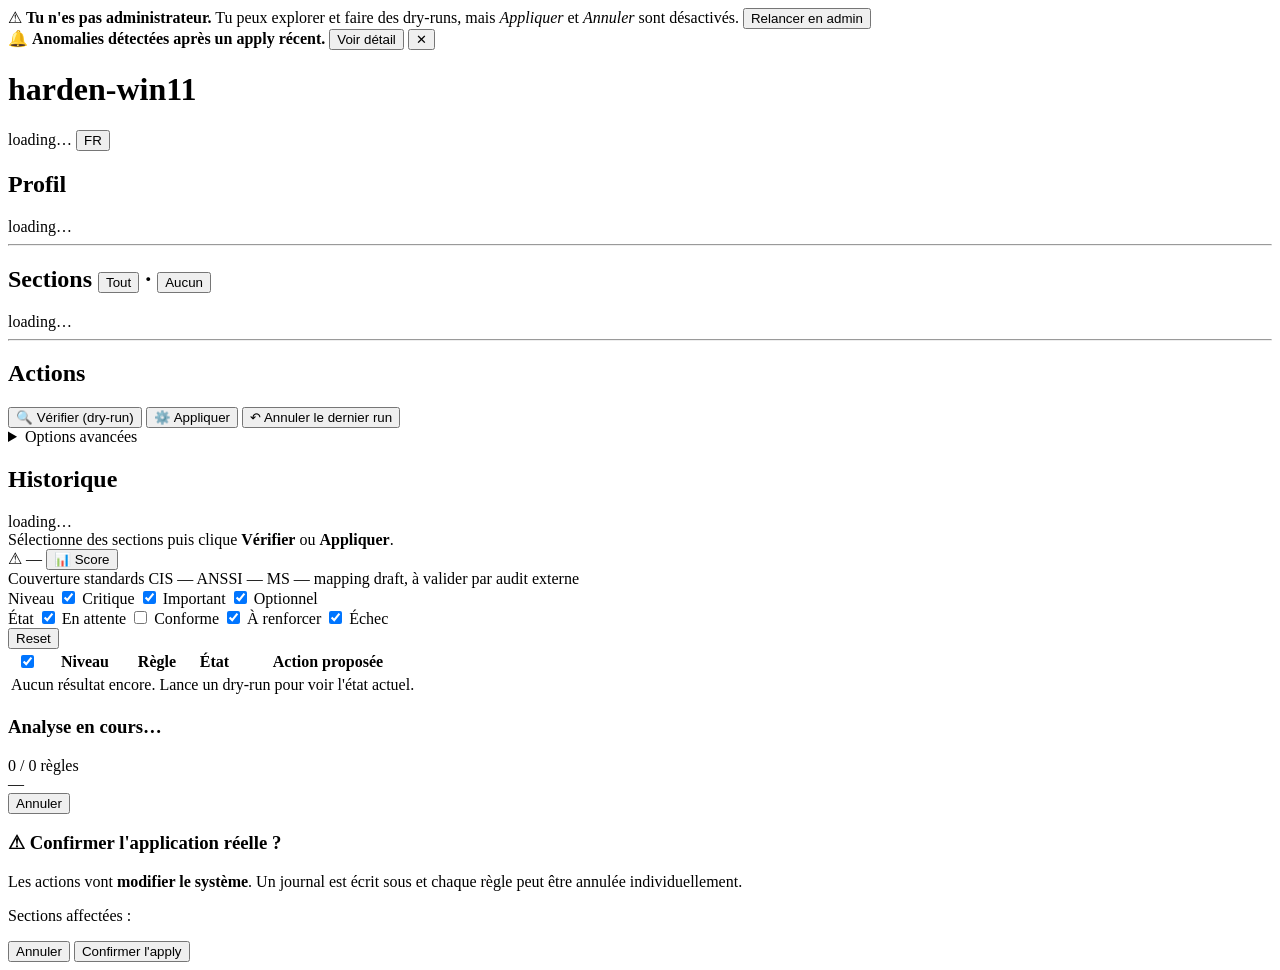
==== cmd/harden-gui/frontend/index.html @ a98990bb "feat(ux+i18n): hover tooltip + EN translation + English README UX feedback addressed: the 4 user-fri" ====
<!DOCTYPE html>
<html lang="fr">
<head>
    <meta charset="UTF-8">
    <meta name="viewport" content="width=device-width, initial-scale=1.0">
    <title>harden-win11 — GUI</title>
    <link rel="stylesheet" href="/style.css">
    <script src="/i18n.js" defer></script>
</head>
<body>

<div id="admin-banner" class="admin-banner hidden">
    <span class="admin-banner-icon">⚠</span>
    <span class="admin-banner-text">
        <strong>Tu n'es pas administrateur.</strong>
        Tu peux explorer et faire des dry-runs, mais <em>Appliquer</em> et <em>Annuler</em> sont désactivés.
    </span>
    <button type="button" id="btn-relaunch-admin" class="btn-relaunch">Relancer en admin</button>
</div>

<div id="watchlist-banner" class="watchlist-banner hidden">
    <span class="watchlist-banner-icon">🔔</span>
    <span class="watchlist-banner-text">
        <strong>Anomalies détectées après un apply récent.</strong>
        <span id="watchlist-summary"></span>
    </span>
    <button type="button" id="btn-watchlist-detail" class="btn-watchlist-detail">Voir détail</button>
    <button type="button" id="btn-watchlist-dismiss" class="btn-watchlist-dismiss" title="Fermer">✕</button>
</div>

<header>
    <h1>harden-win11</h1>
    <span id="engine-info" class="muted">loading…</span>
    <span class="spacer"></span>
    <span id="log-path" class="muted small" title="Log de la GUI"></span>
    <button type="button" id="btn-lang-toggle" class="btn-lang" title="Switch language">FR</button>
</header>

<main>
    <aside>
        <h2>Profil</h2>
        <div id="profile-list" class="profile-list">loading…</div>

        <hr>

        <h2>Sections <span class="section-toggle-buttons">
            <button type="button" class="link-btn" id="sections-all">Tout</button>
            <span class="muted">·</span>
            <button type="button" class="link-btn" id="sections-none">Aucun</button>
        </span></h2>
        <div id="sections-list">loading…</div>

        <hr>

        <h2>Actions</h2>
        <div class="actions">
            <button id="btn-dryrun" title="Lit l'état système sans rien modifier (sans admin requis)">
                🔍 Vérifier (dry-run)
            </button>
            <button id="btn-apply" class="danger" title="Applique réellement les changements (admin requis)">
                ⚙️ Appliquer
            </button>
            <button id="btn-undo" class="warn" title="Annule les changements du dernier run">
                ↶ Annuler le dernier run
            </button>
            <details class="advanced">
                <summary>Options avancées</summary>
                <label class="audit-toggle" title="Pour les protections Microsoft Defender qui peuvent générer des faux positifs (ASR, Network Protection) : active un mode test pendant 1-2 semaines pour voir ce qui serait bloqué dans Event Viewer (events 1121/1122) sans casser tes apps. Une fois sûr qu'aucune app légitime n'est impactée, décoche pour activer le blocage réel.">
                    <input type="checkbox" id="audit-mode">
                    <span>Mode test (n'enregistre que sans bloquer)</span>
                </label>
            </details>
        </div>

        <h2>Historique</h2>
        <div id="runs-list" class="muted small">loading…</div>
    </aside>

    <section id="results-pane">
        <div id="status-bar" class="muted">Sélectionne des sections puis clique <strong>Vérifier</strong> ou <strong>Appliquer</strong>.</div>

        <div id="dashboard" class="hidden">
            <span id="dash-icon" class="dash-icon">⚠</span>
            <span id="dash-headline" class="dash-headline">—</span>
            <span id="dash-detail" class="dash-detail"></span>
            <button type="button" id="btn-maturity" class="btn-maturity hidden" title="Voir ton score de maturité hardening (note A/B/C/D)">📊 Score</button>
        </div>

        <div id="coverage-bar" class="coverage-bar hidden" title="Couverture des règles harden-win11 vs référentiels publics. Clique pour le détail.">
            <span class="cov-label">Couverture standards</span>
            <span class="cov-pill" data-fw="cis">CIS —</span>
            <span class="cov-pill" data-fw="anssi">ANSSI —</span>
            <span class="cov-pill" data-fw="ms_baseline">MS —</span>
            <span class="cov-disclaimer muted small">mapping draft, à valider par audit externe</span>
        </div>

        <div id="filters">
            <div class="filter-group">
                <span class="filter-label">Niveau</span>
                <label><input type="checkbox" class="filter-severity" value="critical" checked> <span class="filter-pill critical">Critique</span></label>
                <label><input type="checkbox" class="filter-severity" value="important" checked> <span class="filter-pill important">Important</span></label>
                <label><input type="checkbox" class="filter-severity" value="nice-to-have" checked> <span class="filter-pill nice-to-have">Optionnel</span></label>
            </div>
            <div class="filter-group">
                <span class="filter-label">État</span>
                <label><input type="checkbox" class="filter-status" value="pending" checked> En attente</label>
                <label><input type="checkbox" class="filter-status" value="conforme"> Conforme</label>
                <label><input type="checkbox" class="filter-status" value="to-apply" checked> À renforcer</label>
                <label><input type="checkbox" class="filter-status" value="failed" checked> Échec</label>
            </div>
            <button id="filter-reset" class="filter-reset" title="Réinitialiser les filtres">Reset</button>
            <span id="filter-count" class="muted small"></span>
        </div>

        <div id="results-table-wrap">
            <table id="results-table">
                <thead>
                    <tr>
                        <th class="col-include" title="Décoche pour exclure cette règle du prochain run">
                            <input type="checkbox" id="include-all" checked title="Tout cocher / décocher">
                        </th>
                        <th class="col-severity">Niveau</th>
                        <th class="col-rule">Règle</th>
                        <th class="col-status">État</th>
                        <th class="col-detail">Action proposée</th>
                    </tr>
                </thead>
                <tbody id="results-body">
                    <tr class="empty"><td colspan="5">Aucun résultat encore. Lance un dry-run pour voir l'état actuel.</td></tr>
                </tbody>
            </table>
        </div>
    </section>
</main>

<!-- Loader overlay pendant un run -->
<div id="loader" class="overlay hidden">
    <div class="loader-content">
        <div class="spinner"></div>
        <div class="loader-text">
            <h3 id="loader-title">Analyse en cours…</h3>
            <div id="loader-progress" class="muted small">0 / 0 règles</div>
            <div id="loader-current" class="muted small">—</div>
        </div>
        <button id="btn-cancel" class="warn">Annuler</button>
    </div>
</div>

<!-- Modal confirmation apply -->
<div id="modal-confirm" class="overlay hidden">
    <div class="modal-content">
        <h3>⚠ Confirmer l'application réelle ?</h3>
        <p>Les actions vont <strong>modifier le système</strong>. Un journal est écrit sous <code id="modal-journal-dir"></code> et chaque règle peut être annulée individuellement.</p>
        <p>Sections affectées :</p>
        <ul id="modal-sections"></ul>
        <div class="modal-actions">
            <button id="modal-cancel">Annuler</button>
            <button id="modal-confirm-btn" class="danger">Confirmer l'apply</button>
        </div>
    </div>
</div>

<!-- Tooltip flottant pour les règles -->
<div id="rule-tooltip" class="tooltip hidden"></div>

<script src="/app.js"></script>
</body>
</html>
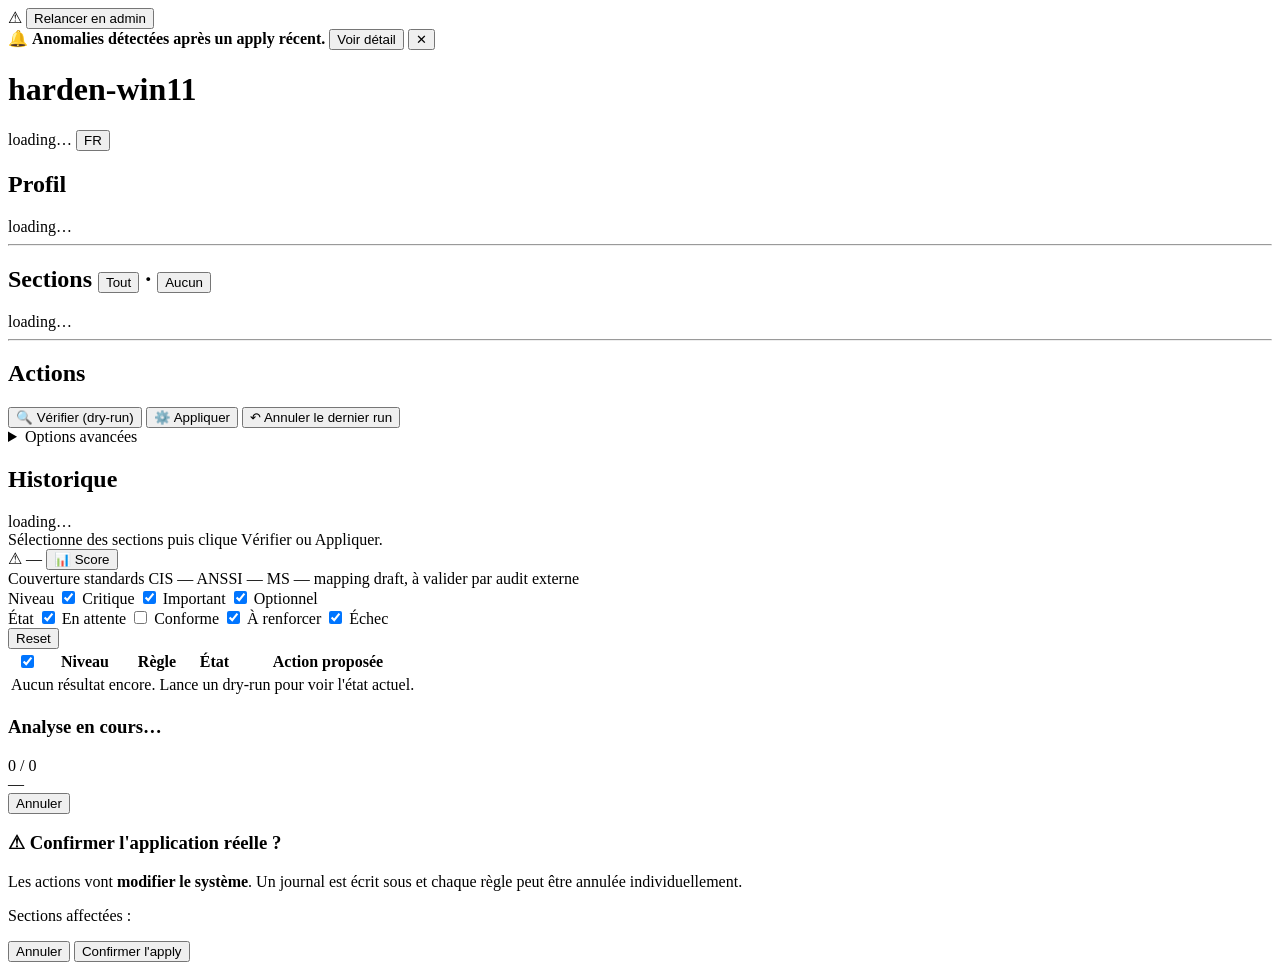
==== commit e33def82: "fix(i18n): translate ALL static UI text via data-i18n attributes User report (with screenshot): clic" ====
--- a/cmd/harden-gui/frontend/index.html
+++ b/cmd/harden-gui/frontend/index.html
@@ -11,20 +11,17 @@
 
 <div id="admin-banner" class="admin-banner hidden">
     <span class="admin-banner-icon">⚠</span>
-    <span class="admin-banner-text">
-        <strong>Tu n'es pas administrateur.</strong>
-        Tu peux explorer et faire des dry-runs, mais <em>Appliquer</em> et <em>Annuler</em> sont désactivés.
-    </span>
-    <button type="button" id="btn-relaunch-admin" class="btn-relaunch">Relancer en admin</button>
+    <span class="admin-banner-text"></span>
+    <button type="button" id="btn-relaunch-admin" class="btn-relaunch" data-i18n="admin.relaunch">Relancer en admin</button>
 </div>
 
 <div id="watchlist-banner" class="watchlist-banner hidden">
     <span class="watchlist-banner-icon">🔔</span>
     <span class="watchlist-banner-text">
-        <strong>Anomalies détectées après un apply récent.</strong>
+        <strong data-i18n="watchlist.title">Anomalies détectées après un apply récent.</strong>
         <span id="watchlist-summary"></span>
     </span>
-    <button type="button" id="btn-watchlist-detail" class="btn-watchlist-detail">Voir détail</button>
+    <button type="button" id="btn-watchlist-detail" class="btn-watchlist-detail" data-i18n="watchlist.detail">Voir détail</button>
     <button type="button" id="btn-watchlist-dismiss" class="btn-watchlist-dismiss" title="Fermer">✕</button>
 </div>
 
@@ -38,77 +35,77 @@
 
 <main>
     <aside>
-        <h2>Profil</h2>
+        <h2 data-i18n="aside.profile">Profil</h2>
         <div id="profile-list" class="profile-list">loading…</div>
 
         <hr>
 
-        <h2>Sections <span class="section-toggle-buttons">
-            <button type="button" class="link-btn" id="sections-all">Tout</button>
+        <h2><span data-i18n="aside.sections">Sections</span> <span class="section-toggle-buttons">
+            <button type="button" class="link-btn" id="sections-all" data-i18n="aside.tout">Tout</button>
             <span class="muted">·</span>
-            <button type="button" class="link-btn" id="sections-none">Aucun</button>
+            <button type="button" class="link-btn" id="sections-none" data-i18n="aside.aucun">Aucun</button>
         </span></h2>
         <div id="sections-list">loading…</div>
 
         <hr>
 
-        <h2>Actions</h2>
+        <h2 data-i18n="aside.actions">Actions</h2>
         <div class="actions">
-            <button id="btn-dryrun" title="Lit l'état système sans rien modifier (sans admin requis)">
+            <button id="btn-dryrun" title="Lit l'état système sans rien modifier (sans admin requis)" data-i18n="btn.dryrun">
                 🔍 Vérifier (dry-run)
             </button>
-            <button id="btn-apply" class="danger" title="Applique réellement les changements (admin requis)">
+            <button id="btn-apply" class="danger" title="Applique réellement les changements (admin requis)" data-i18n="btn.apply">
                 ⚙️ Appliquer
             </button>
-            <button id="btn-undo" class="warn" title="Annule les changements du dernier run">
+            <button id="btn-undo" class="warn" title="Annule les changements du dernier run" data-i18n="btn.undo">
                 ↶ Annuler le dernier run
             </button>
             <details class="advanced">
-                <summary>Options avancées</summary>
+                <summary data-i18n="aside.advanced">Options avancées</summary>
                 <label class="audit-toggle" title="Pour les protections Microsoft Defender qui peuvent générer des faux positifs (ASR, Network Protection) : active un mode test pendant 1-2 semaines pour voir ce qui serait bloqué dans Event Viewer (events 1121/1122) sans casser tes apps. Une fois sûr qu'aucune app légitime n'est impactée, décoche pour activer le blocage réel.">
                     <input type="checkbox" id="audit-mode">
-                    <span>Mode test (n'enregistre que sans bloquer)</span>
+                    <span data-i18n="aside.audit_label">Mode test (n'enregistre que sans bloquer)</span>
                 </label>
             </details>
         </div>
 
-        <h2>Historique</h2>
+        <h2 data-i18n="aside.history">Historique</h2>
         <div id="runs-list" class="muted small">loading…</div>
     </aside>
 
     <section id="results-pane">
-        <div id="status-bar" class="muted">Sélectionne des sections puis clique <strong>Vérifier</strong> ou <strong>Appliquer</strong>.</div>
+        <div id="status-bar" class="muted" data-i18n="status.placeholder">Sélectionne des sections puis clique Vérifier ou Appliquer.</div>
 
         <div id="dashboard" class="hidden">
             <span id="dash-icon" class="dash-icon">⚠</span>
             <span id="dash-headline" class="dash-headline">—</span>
             <span id="dash-detail" class="dash-detail"></span>
-            <button type="button" id="btn-maturity" class="btn-maturity hidden" title="Voir ton score de maturité hardening (note A/B/C/D)">📊 Score</button>
+            <button type="button" id="btn-maturity" class="btn-maturity hidden" title="Voir ton score de maturité hardening (note A/B/C/D)" data-i18n="btn.score">📊 Score</button>
         </div>
 
         <div id="coverage-bar" class="coverage-bar hidden" title="Couverture des règles harden-win11 vs référentiels publics. Clique pour le détail.">
-            <span class="cov-label">Couverture standards</span>
+            <span class="cov-label" data-i18n="coverage.label">Couverture standards</span>
             <span class="cov-pill" data-fw="cis">CIS —</span>
             <span class="cov-pill" data-fw="anssi">ANSSI —</span>
             <span class="cov-pill" data-fw="ms_baseline">MS —</span>
-            <span class="cov-disclaimer muted small">mapping draft, à valider par audit externe</span>
+            <span class="cov-disclaimer muted small" data-i18n="coverage.disclaimer">mapping draft, à valider par audit externe</span>
         </div>
 
         <div id="filters">
             <div class="filter-group">
-                <span class="filter-label">Niveau</span>
-                <label><input type="checkbox" class="filter-severity" value="critical" checked> <span class="filter-pill critical">Critique</span></label>
-                <label><input type="checkbox" class="filter-severity" value="important" checked> <span class="filter-pill important">Important</span></label>
-                <label><input type="checkbox" class="filter-severity" value="nice-to-have" checked> <span class="filter-pill nice-to-have">Optionnel</span></label>
+                <span class="filter-label" data-i18n="filter.level">Niveau</span>
+                <label><input type="checkbox" class="filter-severity" value="critical" checked> <span class="filter-pill critical" data-i18n="filter.critical">Critique</span></label>
+                <label><input type="checkbox" class="filter-severity" value="important" checked> <span class="filter-pill important" data-i18n="filter.important">Important</span></label>
+                <label><input type="checkbox" class="filter-severity" value="nice-to-have" checked> <span class="filter-pill nice-to-have" data-i18n="filter.nice">Optionnel</span></label>
             </div>
             <div class="filter-group">
-                <span class="filter-label">État</span>
-                <label><input type="checkbox" class="filter-status" value="pending" checked> En attente</label>
-                <label><input type="checkbox" class="filter-status" value="conforme"> Conforme</label>
-                <label><input type="checkbox" class="filter-status" value="to-apply" checked> À renforcer</label>
-                <label><input type="checkbox" class="filter-status" value="failed" checked> Échec</label>
+                <span class="filter-label" data-i18n="filter.state">État</span>
+                <label><input type="checkbox" class="filter-status" value="pending" checked> <span data-i18n="filter.pending">En attente</span></label>
+                <label><input type="checkbox" class="filter-status" value="conforme"> <span data-i18n="filter.compliant">Conforme</span></label>
+                <label><input type="checkbox" class="filter-status" value="to-apply" checked> <span data-i18n="filter.toapply">À renforcer</span></label>
+                <label><input type="checkbox" class="filter-status" value="failed" checked> <span data-i18n="filter.failed">Échec</span></label>
             </div>
-            <button id="filter-reset" class="filter-reset" title="Réinitialiser les filtres">Reset</button>
+            <button id="filter-reset" class="filter-reset" title="Réinitialiser les filtres" data-i18n="filter.reset">Reset</button>
             <span id="filter-count" class="muted small"></span>
         </div>
 
@@ -119,48 +116,49 @@
                         <th class="col-include" title="Décoche pour exclure cette règle du prochain run">
                             <input type="checkbox" id="include-all" checked title="Tout cocher / décocher">
                         </th>
-                        <th class="col-severity">Niveau</th>
-                        <th class="col-rule">Règle</th>
-                        <th class="col-status">État</th>
-                        <th class="col-detail">Action proposée</th>
+                        <th class="col-severity" data-i18n="table.severity">Niveau</th>
+                        <th class="col-rule" data-i18n="table.rule">Règle</th>
+                        <th class="col-status" data-i18n="table.state">État</th>
+                        <th class="col-detail" data-i18n="table.action">Action proposée</th>
                     </tr>
                 </thead>
                 <tbody id="results-body">
-                    <tr class="empty"><td colspan="5">Aucun résultat encore. Lance un dry-run pour voir l'état actuel.</td></tr>
+                    <tr class="empty"><td colspan="5" data-i18n="table.empty">Aucun résultat encore. Lance un dry-run pour voir l'état actuel.</td></tr>
                 </tbody>
             </table>
         </div>
     </section>
 </main>
 
-<!-- Loader overlay pendant un run -->
 <div id="loader" class="overlay hidden">
     <div class="loader-content">
         <div class="spinner"></div>
         <div class="loader-text">
-            <h3 id="loader-title">Analyse en cours…</h3>
-            <div id="loader-progress" class="muted small">0 / 0 règles</div>
+            <h3 id="loader-title" data-i18n="loader.analyzing">Analyse en cours…</h3>
+            <div id="loader-progress" class="muted small">0 / 0</div>
             <div id="loader-current" class="muted small">—</div>
         </div>
-        <button id="btn-cancel" class="warn">Annuler</button>
+        <button id="btn-cancel" class="warn" data-i18n="btn.cancel">Annuler</button>
     </div>
 </div>
 
-<!-- Modal confirmation apply -->
 <div id="modal-confirm" class="overlay hidden">
     <div class="modal-content">
-        <h3>⚠ Confirmer l'application réelle ?</h3>
-        <p>Les actions vont <strong>modifier le système</strong>. Un journal est écrit sous <code id="modal-journal-dir"></code> et chaque règle peut être annulée individuellement.</p>
-        <p>Sections affectées :</p>
+        <h3 data-i18n="modal.confirm_title">⚠ Confirmer l'application réelle ?</h3>
+        <p>
+            <span data-i18n="modal.confirm_text_pre">Les actions vont</span>
+            <strong data-i18n="modal.confirm_text_strong">modifier le système</strong>.
+            <span data-i18n="modal.confirm_text_post">Un journal est écrit sous <code id="modal-journal-dir"></code> et chaque règle peut être annulée individuellement.</span>
+        </p>
+        <p data-i18n="modal.affected">Sections affectées :</p>
         <ul id="modal-sections"></ul>
         <div class="modal-actions">
-            <button id="modal-cancel">Annuler</button>
-            <button id="modal-confirm-btn" class="danger">Confirmer l'apply</button>
+            <button id="modal-cancel" data-i18n="btn.cancel">Annuler</button>
+            <button id="modal-confirm-btn" class="danger" data-i18n="modal.confirm_btn">Confirmer l'apply</button>
         </div>
     </div>
 </div>
 
-<!-- Tooltip flottant pour les règles -->
 <div id="rule-tooltip" class="tooltip hidden"></div>
 
 <script src="/app.js"></script>
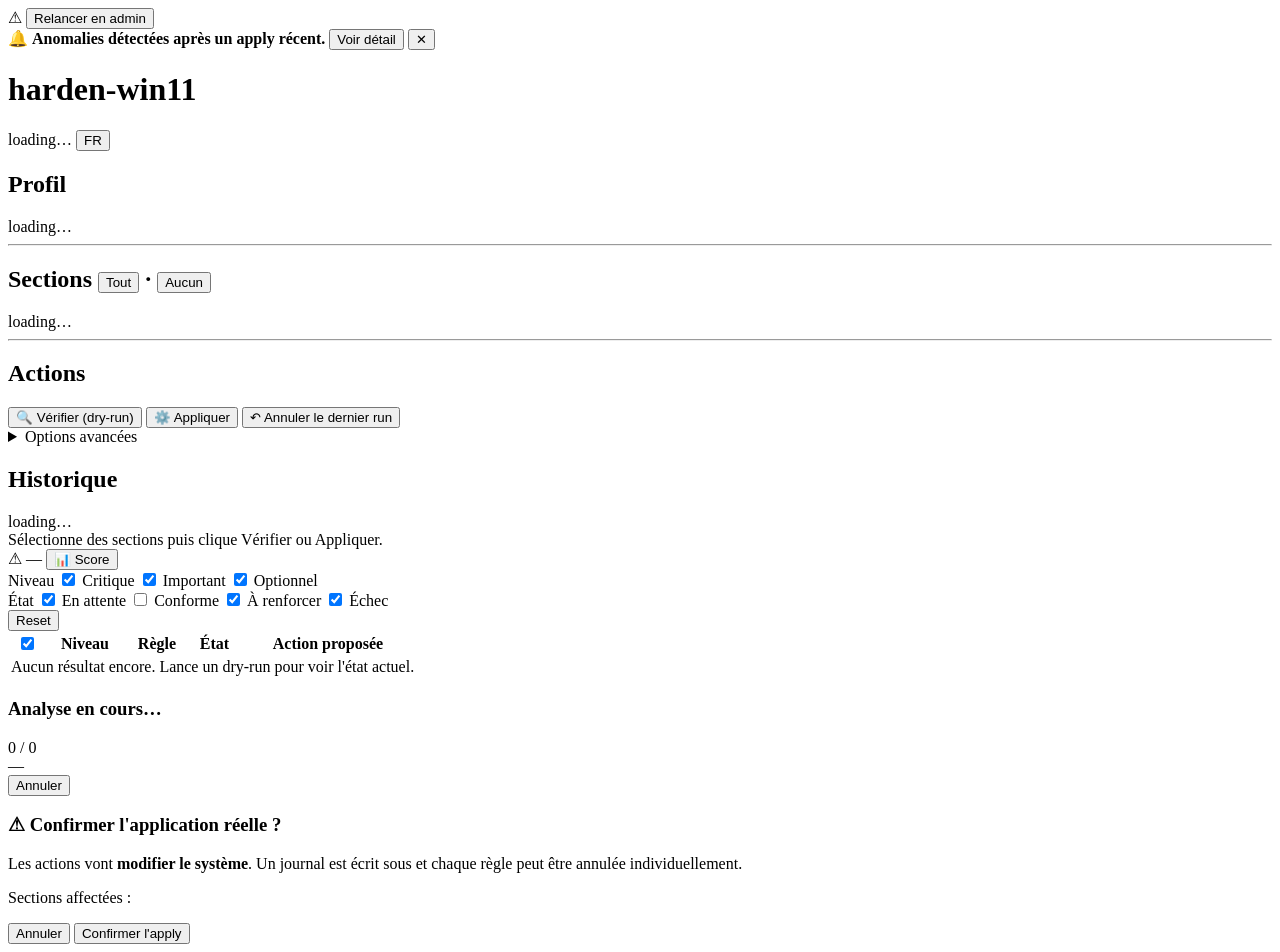
==== commit 7fc4fb42: "fix(ux): cleaner action cell + targeted hover tooltip + scroll-to-top + 66 rules user-friendly User " ====
--- a/cmd/harden-gui/frontend/index.html
+++ b/cmd/harden-gui/frontend/index.html
@@ -83,14 +83,6 @@
             <button type="button" id="btn-maturity" class="btn-maturity hidden" title="Voir ton score de maturité hardening (note A/B/C/D)" data-i18n="btn.score">📊 Score</button>
         </div>
 
-        <div id="coverage-bar" class="coverage-bar hidden" title="Couverture des règles harden-win11 vs référentiels publics. Clique pour le détail.">
-            <span class="cov-label" data-i18n="coverage.label">Couverture standards</span>
-            <span class="cov-pill" data-fw="cis">CIS —</span>
-            <span class="cov-pill" data-fw="anssi">ANSSI —</span>
-            <span class="cov-pill" data-fw="ms_baseline">MS —</span>
-            <span class="cov-disclaimer muted small" data-i18n="coverage.disclaimer">mapping draft, à valider par audit externe</span>
-        </div>
-
         <div id="filters">
             <div class="filter-group">
                 <span class="filter-label" data-i18n="filter.level">Niveau</span>
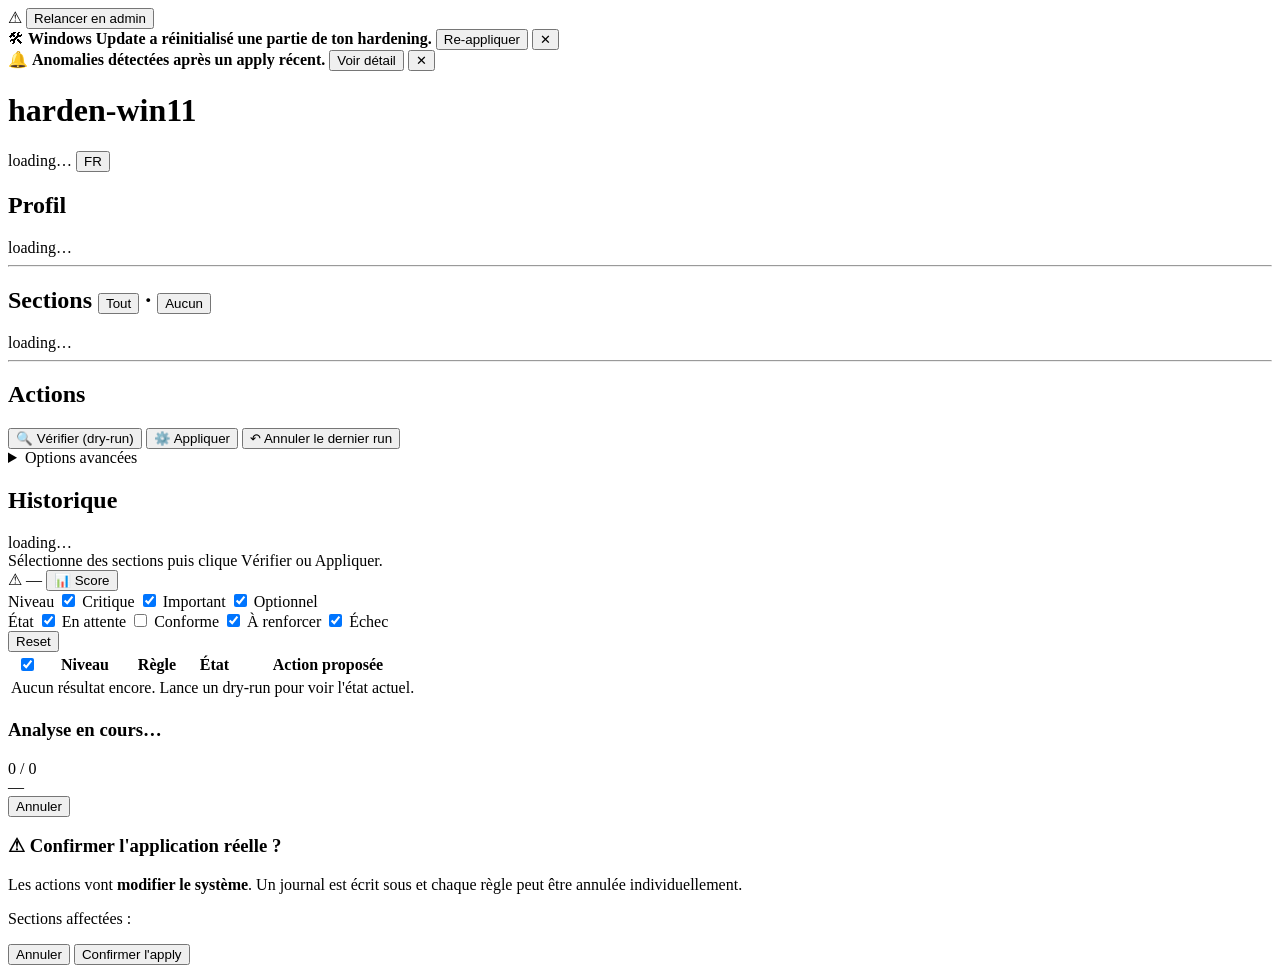
==== commit 4c7465df: "feat: prefs persistence + GUI history undo + post-Windows-Update drift detection Three QoL/safety fe" ====
--- a/cmd/harden-gui/frontend/index.html
+++ b/cmd/harden-gui/frontend/index.html
@@ -13,6 +13,16 @@
     <span class="admin-banner-icon">⚠</span>
     <span class="admin-banner-text"></span>
     <button type="button" id="btn-relaunch-admin" class="btn-relaunch" data-i18n="admin.relaunch">Relancer en admin</button>
+</div>
+
+<div id="drift-banner" class="watchlist-banner hidden">
+    <span class="watchlist-banner-icon">🛠</span>
+    <span class="watchlist-banner-text">
+        <strong data-i18n="drift.title">Windows Update a réinitialisé une partie de ton hardening.</strong>
+        <span id="drift-summary"></span>
+    </span>
+    <button type="button" id="btn-drift-reapply" class="btn-watchlist-detail" data-i18n="drift.reapply">Re-appliquer</button>
+    <button type="button" id="btn-drift-dismiss" class="btn-watchlist-dismiss" title="Dismiss">✕</button>
 </div>
 
 <div id="watchlist-banner" class="watchlist-banner hidden">
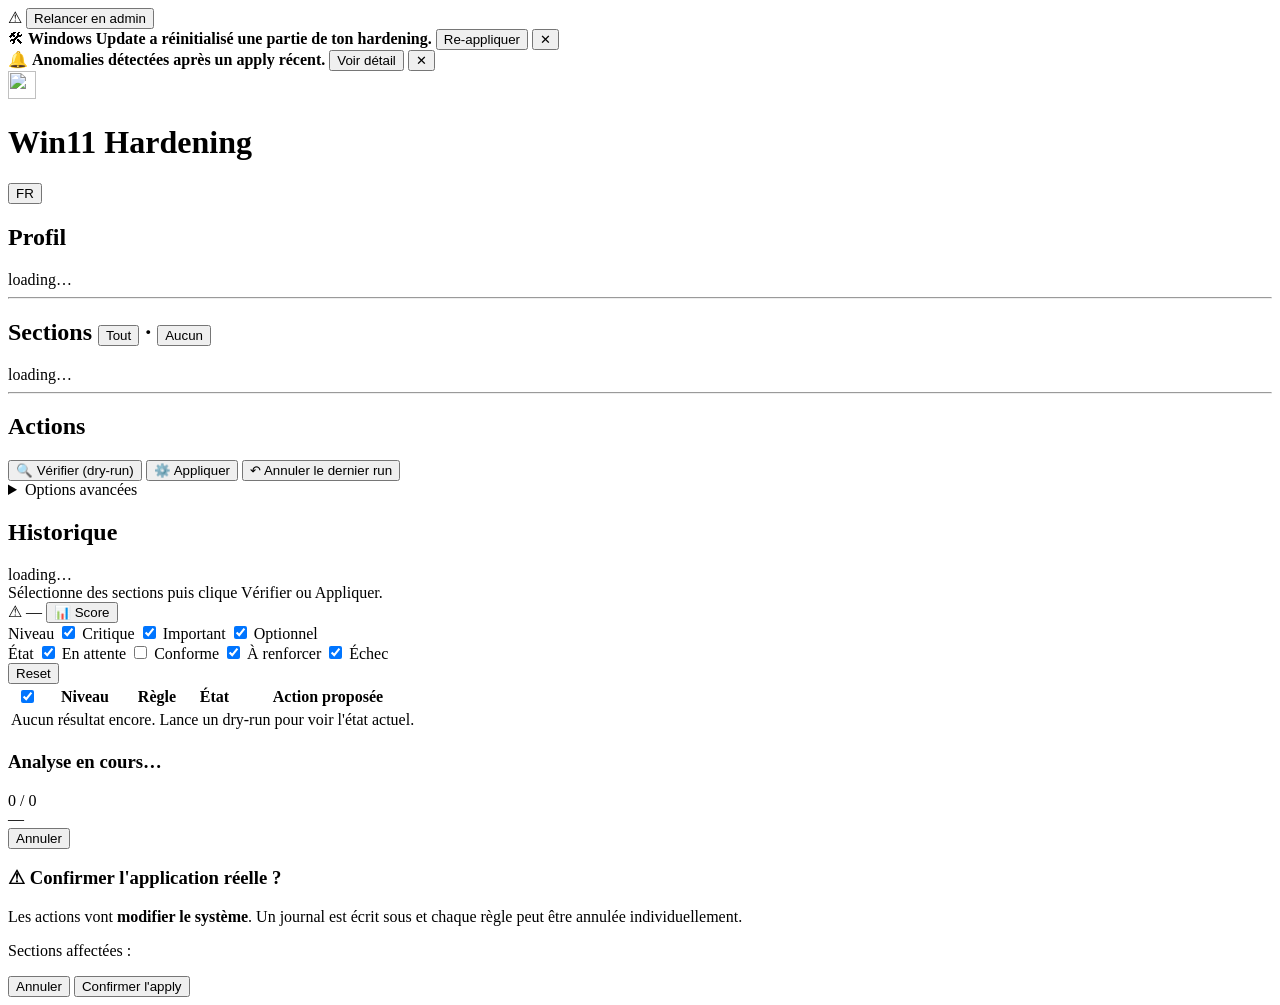
==== commit 7f30cc3d: "rebrand to Win11 Hardening + logo + 6 README screenshots Project rename: Harden-Win11 → Win11 Harden" ====
--- a/cmd/harden-gui/frontend/index.html
+++ b/cmd/harden-gui/frontend/index.html
@@ -3,7 +3,8 @@
 <head>
     <meta charset="UTF-8">
     <meta name="viewport" content="width=device-width, initial-scale=1.0">
-    <title>harden-win11 — GUI</title>
+    <title>Win11 Hardening — Harden Windows 11 in 1 click</title>
+    <link rel="icon" type="image/svg+xml" href="/favicon.svg">
     <link rel="stylesheet" href="/style.css">
     <script src="/i18n.js" defer></script>
 </head>
@@ -36,10 +37,9 @@
 </div>
 
 <header>
-    <h1>harden-win11</h1>
-    <span id="engine-info" class="muted">loading…</span>
+    <img src="/favicon.svg" alt="" class="brand-icon" width="28" height="28">
+    <h1>Win11 Hardening</h1>
     <span class="spacer"></span>
-    <span id="log-path" class="muted small" title="Log de la GUI"></span>
     <button type="button" id="btn-lang-toggle" class="btn-lang" title="Switch language">FR</button>
 </header>
 
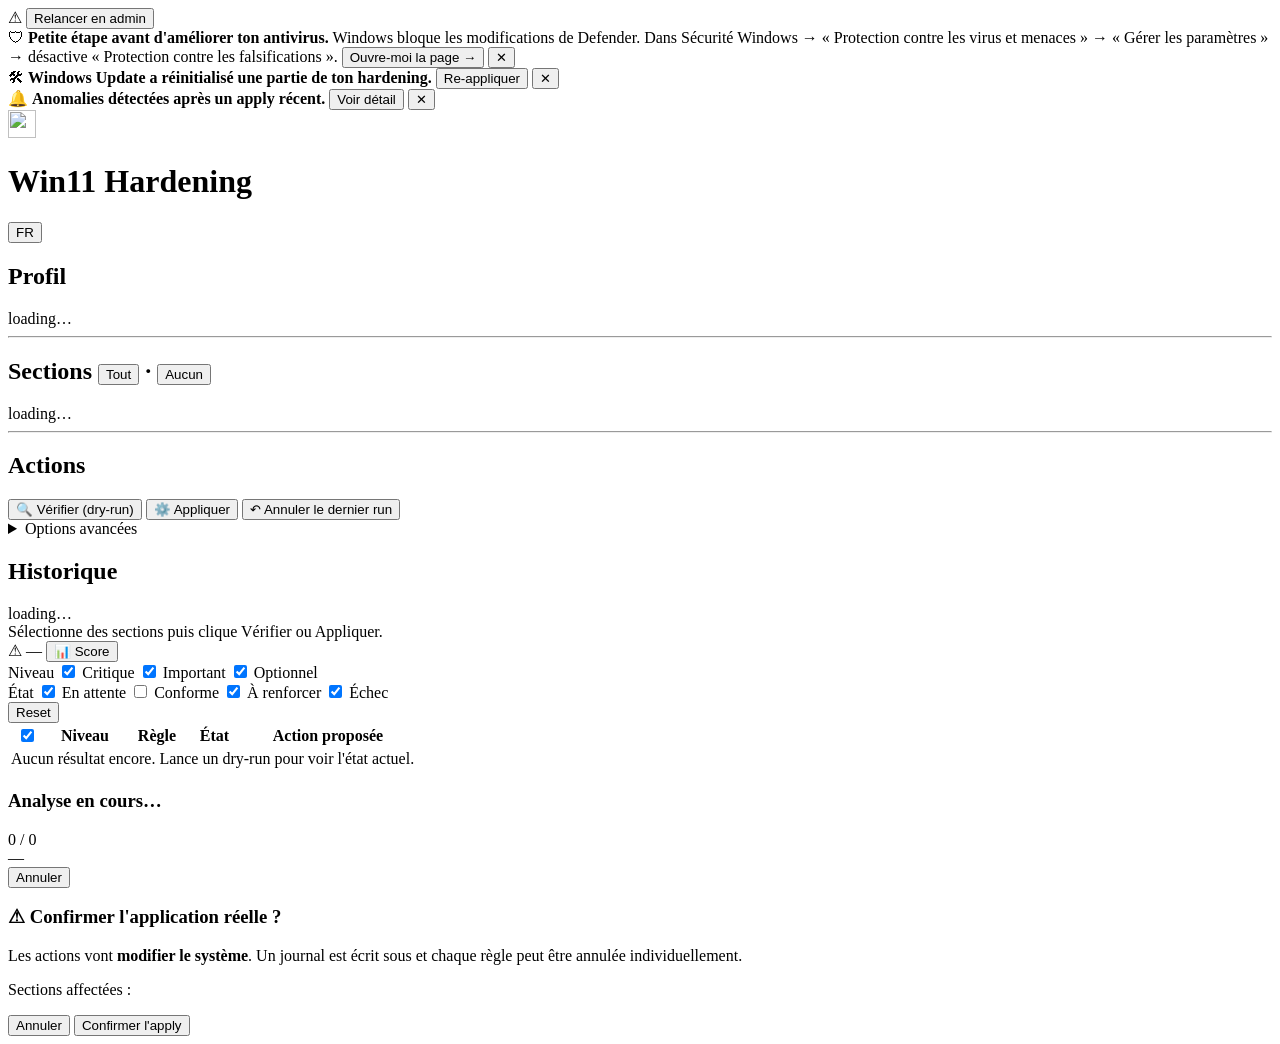
==== commit dfea939a: "feat(gui): consumer UX rewrite + i18n EN + engine resilience Major rewrite for end-user clarity and " ====
--- a/cmd/harden-gui/frontend/index.html
+++ b/cmd/harden-gui/frontend/index.html
@@ -14,6 +14,16 @@
     <span class="admin-banner-icon">⚠</span>
     <span class="admin-banner-text"></span>
     <button type="button" id="btn-relaunch-admin" class="btn-relaunch" data-i18n="admin.relaunch">Relancer en admin</button>
+</div>
+
+<div id="tamper-banner" class="watchlist-banner hidden">
+    <span class="watchlist-banner-icon">🛡</span>
+    <span class="watchlist-banner-text">
+        <strong data-i18n="tamper.title">Petite étape avant d'améliorer ton antivirus.</strong>
+        <span data-i18n="tamper.detail"> Windows bloque les modifications de Defender. Dans Sécurité Windows → « Protection contre les virus et menaces » → « Gérer les paramètres » → désactive « Protection contre les falsifications ».</span>
+    </span>
+    <button type="button" id="btn-open-security" class="btn-watchlist-detail" data-i18n="tamper.open">Ouvre-moi la page →</button>
+    <button type="button" id="btn-tamper-dismiss" class="btn-watchlist-dismiss" title="Dismiss">✕</button>
 </div>
 
 <div id="drift-banner" class="watchlist-banner hidden">
@@ -61,18 +71,18 @@
 
         <h2 data-i18n="aside.actions">Actions</h2>
         <div class="actions">
-            <button id="btn-dryrun" title="Lit l'état système sans rien modifier (sans admin requis)" data-i18n="btn.dryrun">
+            <button id="btn-dryrun" data-i18n-title="title.dryrun" title="Lit l'état système sans rien modifier (sans admin requis)" data-i18n="btn.dryrun">
                 🔍 Vérifier (dry-run)
             </button>
-            <button id="btn-apply" class="danger" title="Applique réellement les changements (admin requis)" data-i18n="btn.apply">
+            <button id="btn-apply" class="danger" data-i18n-title="title.apply" title="Applique réellement les changements (admin requis)" data-i18n="btn.apply">
                 ⚙️ Appliquer
             </button>
-            <button id="btn-undo" class="warn" title="Annule les changements du dernier run" data-i18n="btn.undo">
+            <button id="btn-undo" class="warn" data-i18n-title="title.undo" title="Annule les changements du dernier run" data-i18n="btn.undo">
                 ↶ Annuler le dernier run
             </button>
             <details class="advanced">
                 <summary data-i18n="aside.advanced">Options avancées</summary>
-                <label class="audit-toggle" title="Pour les protections Microsoft Defender qui peuvent générer des faux positifs (ASR, Network Protection) : active un mode test pendant 1-2 semaines pour voir ce qui serait bloqué dans Event Viewer (events 1121/1122) sans casser tes apps. Une fois sûr qu'aucune app légitime n'est impactée, décoche pour activer le blocage réel.">
+                <label class="audit-toggle" data-i18n-title="title.auditMode" title="Pour les protections Microsoft Defender qui peuvent générer des faux positifs (ASR, Network Protection) : active un mode test pendant 1-2 semaines pour voir ce qui serait bloqué dans Event Viewer (events 1121/1122) sans casser tes apps. Une fois sûr qu'aucune app légitime n'est impactée, décoche pour activer le blocage réel.">
                     <input type="checkbox" id="audit-mode">
                     <span data-i18n="aside.audit_label">Mode test (n'enregistre que sans bloquer)</span>
                 </label>
@@ -90,7 +100,7 @@
             <span id="dash-icon" class="dash-icon">⚠</span>
             <span id="dash-headline" class="dash-headline">—</span>
             <span id="dash-detail" class="dash-detail"></span>
-            <button type="button" id="btn-maturity" class="btn-maturity hidden" title="Voir ton score de maturité hardening (note A/B/C/D)" data-i18n="btn.score">📊 Score</button>
+            <button type="button" id="btn-maturity" class="btn-maturity hidden" data-i18n-title="title.score" title="Voir ton score de maturité hardening (note A/B/C/D)" data-i18n="btn.score">📊 Score</button>
         </div>
 
         <div id="filters">
@@ -107,7 +117,7 @@
                 <label><input type="checkbox" class="filter-status" value="to-apply" checked> <span data-i18n="filter.toapply">À renforcer</span></label>
                 <label><input type="checkbox" class="filter-status" value="failed" checked> <span data-i18n="filter.failed">Échec</span></label>
             </div>
-            <button id="filter-reset" class="filter-reset" title="Réinitialiser les filtres" data-i18n="filter.reset">Reset</button>
+            <button id="filter-reset" class="filter-reset" data-i18n-title="title.filterReset" title="Réinitialiser les filtres" data-i18n="filter.reset">Reset</button>
             <span id="filter-count" class="muted small"></span>
         </div>
 
@@ -115,8 +125,8 @@
             <table id="results-table">
                 <thead>
                     <tr>
-                        <th class="col-include" title="Décoche pour exclure cette règle du prochain run">
-                            <input type="checkbox" id="include-all" checked title="Tout cocher / décocher">
+                        <th class="col-include" data-i18n-title="title.colInclude" title="Décoche pour exclure cette règle du prochain run">
+                            <input type="checkbox" id="include-all" checked data-i18n-title="title.includeAll" title="Tout cocher / décocher">
                         </th>
                         <th class="col-severity" data-i18n="table.severity">Niveau</th>
                         <th class="col-rule" data-i18n="table.rule">Règle</th>
